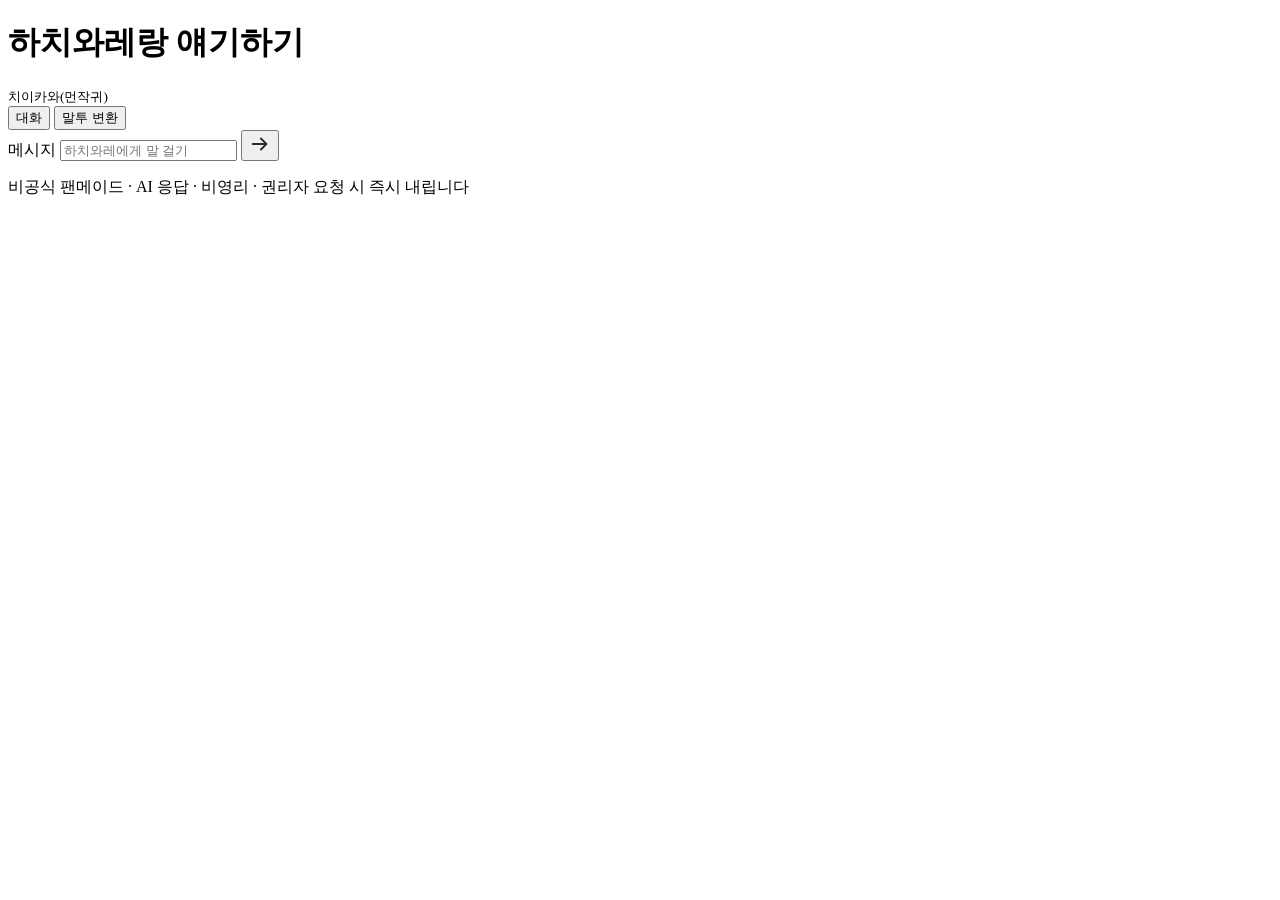
==== app/static/index.html @ 04c29902 "feat: 대화 화면 Co-Authored-By: Claude Opus 5.5 <noreply@anthropic.com>" ====
<!doctype html>
<html lang="ko">
<head>
<meta charset="utf-8">
<meta name="viewport" content="width=device-width, initial-scale=1">
<title>하치와레랑 얘기하기</title>
<link rel="preconnect" href="https://fonts.googleapis.com">
<link rel="preconnect" href="https://fonts.gstatic.com" crossorigin>
<link rel="stylesheet" href="https://fonts.googleapis.com/css2?family=Gaegu:wght@400;700&family=Gowun+Dodum&display=swap">
<link rel="stylesheet" href="/static/style.css">
</head>
<body>
<div class="phone">
  <header>
    <h1>하치와레랑 얘기하기</h1>
    <small>치이카와(먼작귀)</small>
  </header>
  <div class="tabs" role="tablist">
    <button id="tab-chat" role="tab" aria-selected="true" aria-controls="chat">대화</button>
    <button id="tab-tone" role="tab" aria-selected="false" aria-controls="tone">말투 변환</button>
  </div>
  <main id="chat" role="tabpanel" aria-labelledby="tab-chat">
    <div class="log" id="log" aria-live="polite"></div>
    <div class="chips" id="chips"></div>
    <form id="form">
      <label class="sr" for="input">메시지</label>
      <input id="input" class="wobble2" placeholder="하치와레에게 말 걸기" autocomplete="off">
      <button id="send" class="wobble" aria-label="보내기">
        <svg viewBox="0 0 24 24" width="22" height="22" fill="none" stroke="#2B2B2B" stroke-width="2" stroke-linecap="round" stroke-linejoin="round"><path d="M4 12h15M13 6l6 6-6 6"/></svg>
      </button>
    </form>
  </main>
  <main id="tone" role="tabpanel" aria-labelledby="tab-tone" hidden>
    <p class="soon">준비 중이에요</p>
  </main>
  <p class="notice">비공식 팬메이드 · AI 응답 · 비영리 · 권리자 요청 시 즉시 내립니다</p>
</div>

<dialog id="notice-dialog" class="wobble">
  <p>AI가 만든 응답이며, 대화는 품질 개선을 위해 익명으로 기록돼요.</p>
  <button id="notice-ok" class="wobble">알겠어요</button>
</dialog>

<template id="head-svg">
  <svg class="head" viewBox="0 0 32 20" width="32" height="20" aria-hidden="true"><path d="M2 18A14 14 0 0 1 30 18Z" fill="#9EC9F0" stroke="#2B2B2B" stroke-width="2" stroke-linejoin="round"/><path d="M16 5L12 18H20Z" fill="#fff"/></svg>
</template>
<template id="thumb-up">
  <svg viewBox="0 0 24 24" width="22" height="22" fill="none" stroke="currentColor" stroke-width="2" stroke-linecap="round" stroke-linejoin="round" aria-hidden="true"><path d="M7 11v9H4v-9zM7 11l4-7c1.5 0 2.5 1 2 3l-.5 3H19a1.5 1.5 0 0 1 1.5 1.8l-1.3 6A2 2 0 0 1 17.2 20H7"/></svg>
</template>
<template id="thumb-down">
  <svg viewBox="0 0 24 24" width="22" height="22" fill="none" stroke="currentColor" stroke-width="2" stroke-linecap="round" stroke-linejoin="round" aria-hidden="true"><path d="M7 13V4H4v9zM7 13l4 7c1.5 0 2.5-1 2-3l-.5-3H19a1.5 1.5 0 0 0 1.5-1.8l-1.3-6A2 2 0 0 0 17.2 4H7"/></svg>
</template>
<script src="/static/app.js"></script>
</body>
</html>
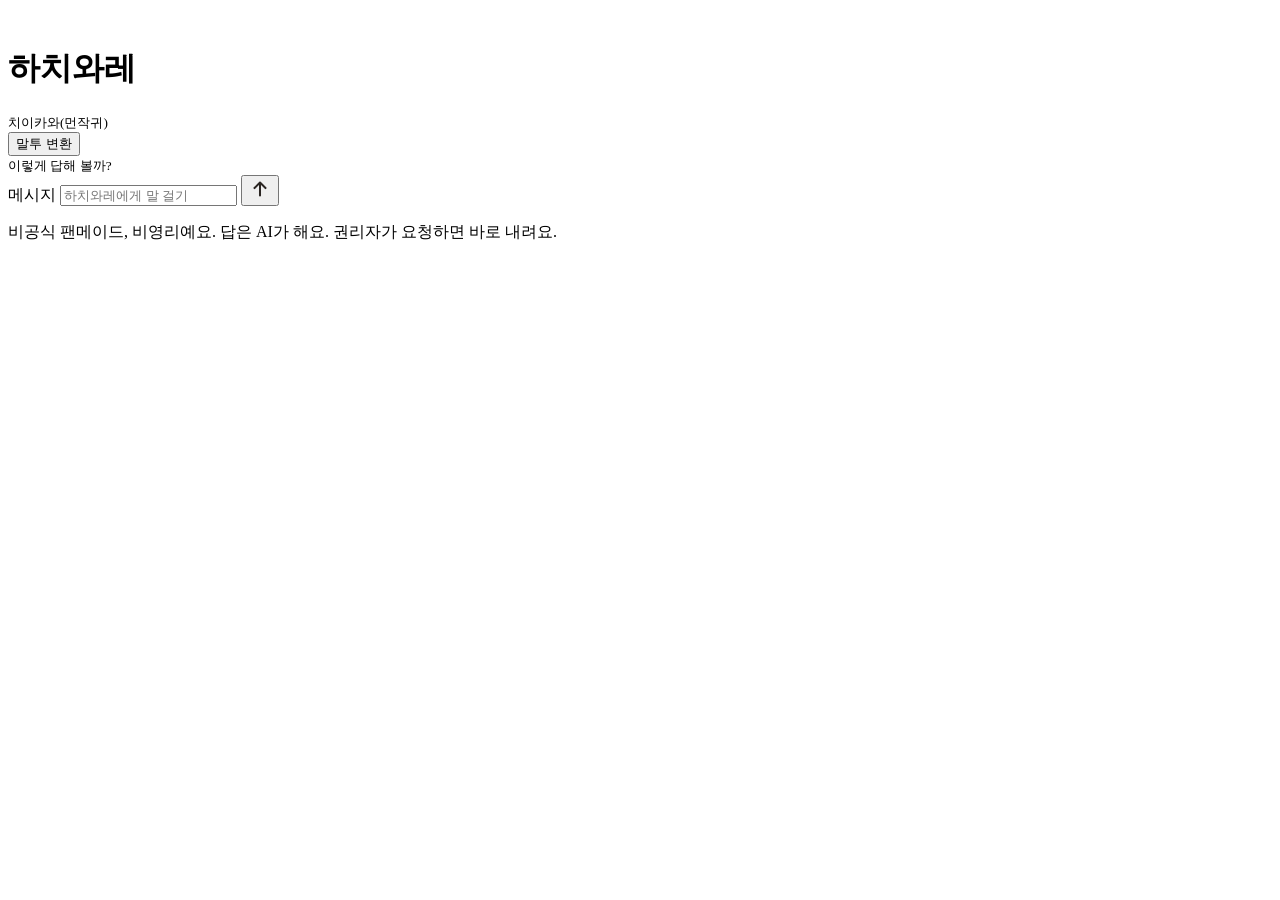
==== commit 310e7941: "fix: 작업 11 리뷰 반영(화면 재설계, 감정 얼굴, 👍👎 취소) - 하치와레 감정 얼굴 5장(지문 단어로 고름), 만화 말풍선(꼬리가 얼굴로), 지문은 말풍선 밖 - 하늘→풀" ====
--- a/app/static/index.html
+++ b/app/static/index.html
@@ -6,44 +6,48 @@
 <title>하치와레랑 얘기하기</title>
 <link rel="preconnect" href="https://fonts.googleapis.com">
 <link rel="preconnect" href="https://fonts.gstatic.com" crossorigin>
-<link rel="stylesheet" href="https://fonts.googleapis.com/css2?family=Gaegu:wght@400;700&family=Gowun+Dodum&display=swap">
+<link rel="stylesheet" href="https://fonts.googleapis.com/css2?family=Gamja+Flower&family=Poor+Story&display=swap">
 <link rel="stylesheet" href="/static/style.css">
 </head>
 <body>
 <div class="phone">
   <header>
-    <h1>하치와레랑 얘기하기</h1>
-    <small>치이카와(먼작귀)</small>
+    <img class="face" id="top-face" src="/static/face/base.webp" alt="">
+    <div><h1>하치와레</h1><small>치이카와(먼작귀)</small></div>
+    <button id="mode" type="button">말투 변환</button>
   </header>
-  <div class="tabs" role="tablist">
-    <button id="tab-chat" role="tab" aria-selected="true" aria-controls="chat">대화</button>
-    <button id="tab-tone" role="tab" aria-selected="false" aria-controls="tone">말투 변환</button>
-  </div>
-  <main id="chat" role="tabpanel" aria-labelledby="tab-chat">
-    <div class="log" id="log" aria-live="polite"></div>
-    <div class="chips" id="chips"></div>
+  <main id="chat">
+    <div class="stage">
+      <div class="log" id="scroller"><div id="log" aria-live="polite"></div></div>
+      <div class="reply"><small>이렇게 답해 볼까?</small><div class="chips" id="chips"></div></div>
+    </div>
     <form id="form">
       <label class="sr" for="input">메시지</label>
-      <input id="input" class="wobble2" placeholder="하치와레에게 말 걸기" autocomplete="off">
-      <button id="send" class="wobble" aria-label="보내기">
-        <svg viewBox="0 0 24 24" width="22" height="22" fill="none" stroke="#2B2B2B" stroke-width="2" stroke-linecap="round" stroke-linejoin="round"><path d="M4 12h15M13 6l6 6-6 6"/></svg>
+      <input id="input" maxlength="1000" placeholder="하치와레에게 말 걸기" autocomplete="off">
+      <button id="send" aria-label="보내기">
+        <svg viewBox="0 0 24 24" width="22" height="22" fill="none" stroke="#2A2522" stroke-width="2.2" stroke-linecap="round" stroke-linejoin="round"><path d="M12 19V5M6 11l6-6 6 6"/></svg>
       </button>
     </form>
   </main>
-  <main id="tone" role="tabpanel" aria-labelledby="tab-tone" hidden>
-    <p class="soon">준비 중이에요</p>
+  <main id="tone" hidden>
+    <div class="tone-body">
+      <p class="tone-help">하고 싶은 말을 적으면 하치와레 말투로 바꿔 줘요.</p>
+      <form id="tone-form" class="tone-form">
+        <label class="sr" for="tone-input">바꿀 문장</label>
+        <textarea id="tone-input" maxlength="200" rows="3" placeholder="예: 늦지 말고 7시까지 나와"></textarea>
+        <div class="tone-bar"><span id="tone-count">0/200</span><button id="tone-go">바꾸기</button></div>
+      </form>
+      <div id="tone-out" aria-live="polite"></div>
+    </div>
   </main>
-  <p class="notice">비공식 팬메이드 · AI 응답 · 비영리 · 권리자 요청 시 즉시 내립니다</p>
+  <p class="notice">비공식 팬메이드, 비영리예요. 답은 AI가 해요. 권리자가 요청하면 바로 내려요.</p>
 </div>
 
-<dialog id="notice-dialog" class="wobble">
+<dialog id="notice-dialog">
   <p>AI가 만든 응답이며, 대화는 품질 개선을 위해 익명으로 기록돼요.</p>
-  <button id="notice-ok" class="wobble">알겠어요</button>
+  <button id="notice-ok">알겠어요</button>
 </dialog>
 
-<template id="head-svg">
-  <svg class="head" viewBox="0 0 32 20" width="32" height="20" aria-hidden="true"><path d="M2 18A14 14 0 0 1 30 18Z" fill="#9EC9F0" stroke="#2B2B2B" stroke-width="2" stroke-linejoin="round"/><path d="M16 5L12 18H20Z" fill="#fff"/></svg>
-</template>
 <template id="thumb-up">
   <svg viewBox="0 0 24 24" width="22" height="22" fill="none" stroke="currentColor" stroke-width="2" stroke-linecap="round" stroke-linejoin="round" aria-hidden="true"><path d="M7 11v9H4v-9zM7 11l4-7c1.5 0 2.5 1 2 3l-.5 3H19a1.5 1.5 0 0 1 1.5 1.8l-1.3 6A2 2 0 0 1 17.2 20H7"/></svg>
 </template>
@@ -51,5 +55,6 @@
   <svg viewBox="0 0 24 24" width="22" height="22" fill="none" stroke="currentColor" stroke-width="2" stroke-linecap="round" stroke-linejoin="round" aria-hidden="true"><path d="M7 13V4H4v9zM7 13l4 7c1.5 0 2.5-1 2-3l-.5-3H19a1.5 1.5 0 0 0 1.5-1.8l-1.3-6A2 2 0 0 0 17.2 4H7"/></svg>
 </template>
 <script src="/static/app.js"></script>
+<script defer src="/_vercel/insights/script.js"></script>
 </body>
 </html>
